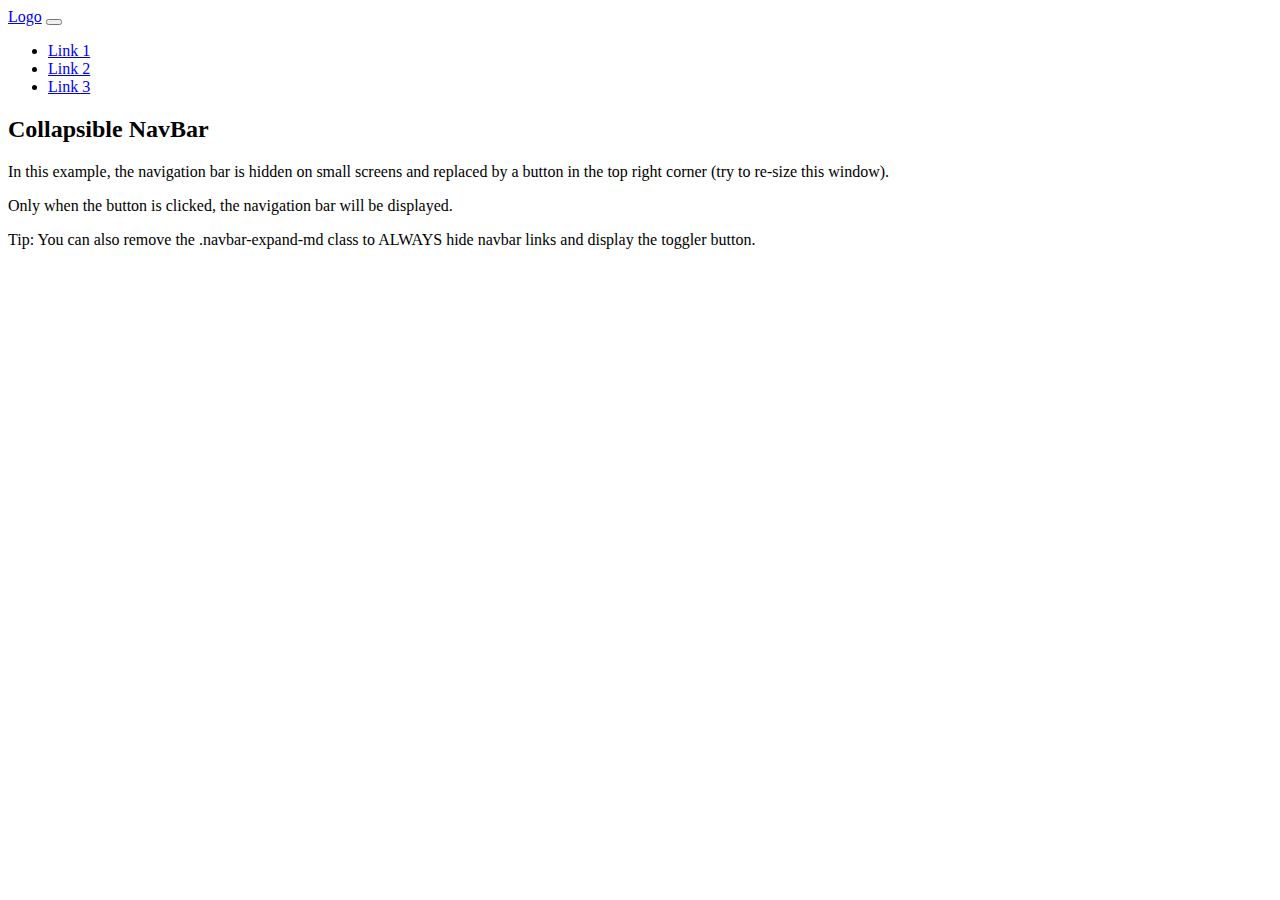
==== index.html @ dad1e5c4 "Add files via upload" ====
<!DOCTYPE html>
<html lang="en">
<head>
  <meta charset="UTF-8">
  <meta http-equiv="X-UA-Compatible" content="IE=edge">
  <meta name="viewport" content="width=device-width, initial-scale=1.0">
  <title>Collapsible NavBar</title>
  <link href="https://cdn.jsdelivr.net/npm/bootstrap@5.3.0-alpha3/dist/css/bootstrap.min.css" rel="stylesheet" integrity="sha384-KK94CHFLLe+nY2dmCWGMq91rCGa5gtU4mk92HdvYe+M/SXH301p5ILy+dN9+nJOZ" crossorigin="anonymous">
  <script src="https://cdn.jsdelivr.net/npm/bootstrap@5.3.0-alpha3/dist/js/bootstrap.bundle.min.js" integrity="sha384-ENjdO4Dr2bkBIFxQpeoTz1HIcje39Wm4jDKdf19U8gI4ddQ3GYNS7NTKfAdVQSZe" crossorigin="anonymous"></script>
</head>
<body>
  <nav class="navbar navbar-expand-sm bg-dark navbar-dark" data-bs-toggle="collapse" data-bs-target="#collapsibleNavbar">
    <div class="container-fluid">
      <a href="#" class="navbar-brand">Logo</a>
      <button class="navbar-toggler">
        <span class="navbar-toggler-icon"></span>
      </button>
      <div class="collapse navbar-collapse" id="collapsibleNavbar">
        <ul class="navbar-nav">
          <li class="nav-item">
            <a href="#" class="nav-link">Link 1</a>
          </li>
          <li class="nav-item">
            <a href="#" class="nav-link">Link 2</a>
          </li>
          <li class="nav-item">
            <a href="#" class="nav-link">Link 3</a>
          </li>
        </ul>
      </div>
    </div>
  </nav>
  <div class="container-fluid mt-4">
    <h2>Collapsible NavBar</h2>
    <p>In this example, the navigation bar is hidden on small screens and replaced by a button in the top right corner (try to re-size this window).</p>
    <p>Only when the button is clicked, the navigation bar will be displayed.</p>
    <p>Tip: You can also remove the .navbar-expand-md class to ALWAYS hide navbar links and display the toggler button.</p>
  </div>
</body>
</html>
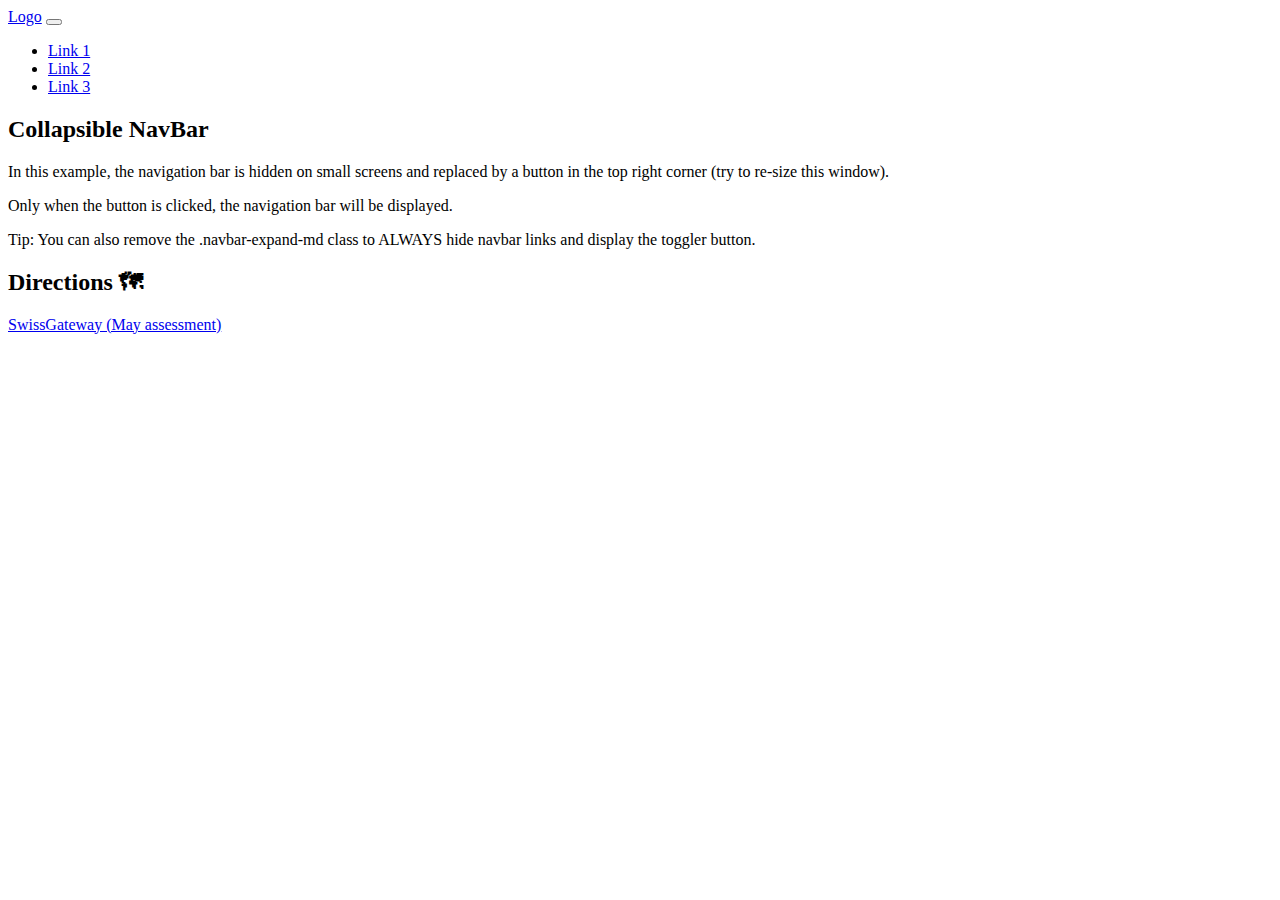
==== commit 62c33ec7: "Adding links to other pages index.html" ====
--- a/index.html
+++ b/index.html
@@ -9,10 +9,10 @@
   <script src="https://cdn.jsdelivr.net/npm/bootstrap@5.3.0-alpha3/dist/js/bootstrap.bundle.min.js" integrity="sha384-ENjdO4Dr2bkBIFxQpeoTz1HIcje39Wm4jDKdf19U8gI4ddQ3GYNS7NTKfAdVQSZe" crossorigin="anonymous"></script>
 </head>
 <body>
-  <nav class="navbar navbar-expand-sm bg-dark navbar-dark" data-bs-toggle="collapse" data-bs-target="#collapsibleNavbar">
+  <nav class="navbar navbar-expand-sm bg-dark navbar-dark">
     <div class="container-fluid">
       <a href="#" class="navbar-brand">Logo</a>
-      <button class="navbar-toggler">
+      <button class="navbar-toggler" type="button" data-bs-toggle="collapse" data-bs-target="#collapsibleNavbar">
         <span class="navbar-toggler-icon"></span>
       </button>
       <div class="collapse navbar-collapse" id="collapsibleNavbar">
@@ -36,5 +36,9 @@
     <p>Only when the button is clicked, the navigation bar will be displayed.</p>
     <p>Tip: You can also remove the .navbar-expand-md class to ALWAYS hide navbar links and display the toggler button.</p>
   </div>
+  <div class="container-fluid mt-4">
+    <h2>Directions 🗺</h2>
+    <a href="https://khainghninsan-sara.github.io/school-webdev-projects/swiss-gateway.html">SwissGateway (May assessment)</a>
+  </div>
 </body>
-</html>+</html>
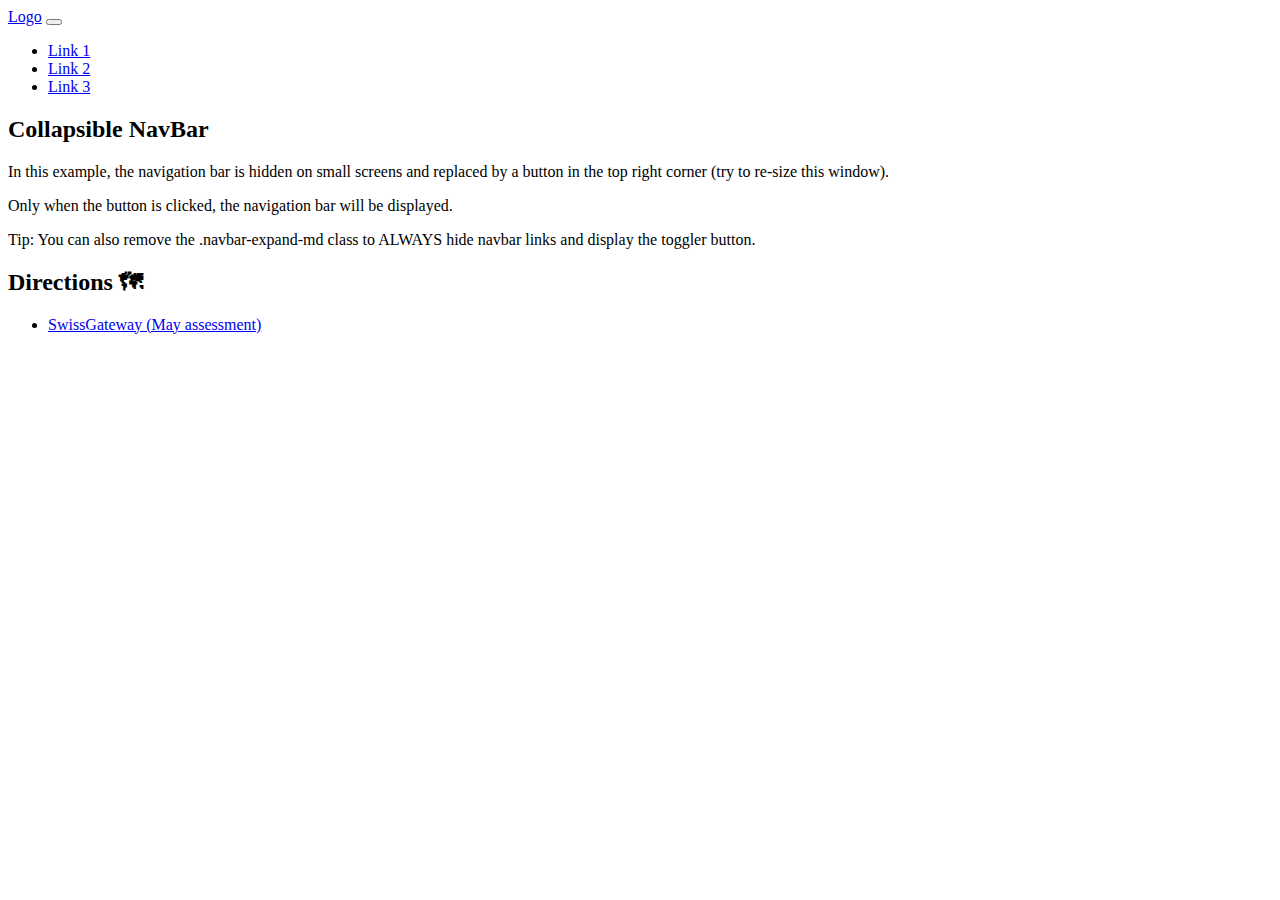
==== commit de83e920: "Update index.html" ====
--- a/index.html
+++ b/index.html
@@ -38,7 +38,11 @@
   </div>
   <div class="container-fluid mt-4">
     <h2>Directions 🗺</h2>
-    <a href="https://khainghninsan-sara.github.io/school-webdev-projects/swiss-gateway.html">SwissGateway (May assessment)</a>
+    <ul>
+      <li>
+        <a href="https://khainghninsan-sara.github.io/school-webdev-projects/swiss-gateway.html">SwissGateway (May assessment)</a>
+      </li>
+    </ul>
   </div>
 </body>
 </html>
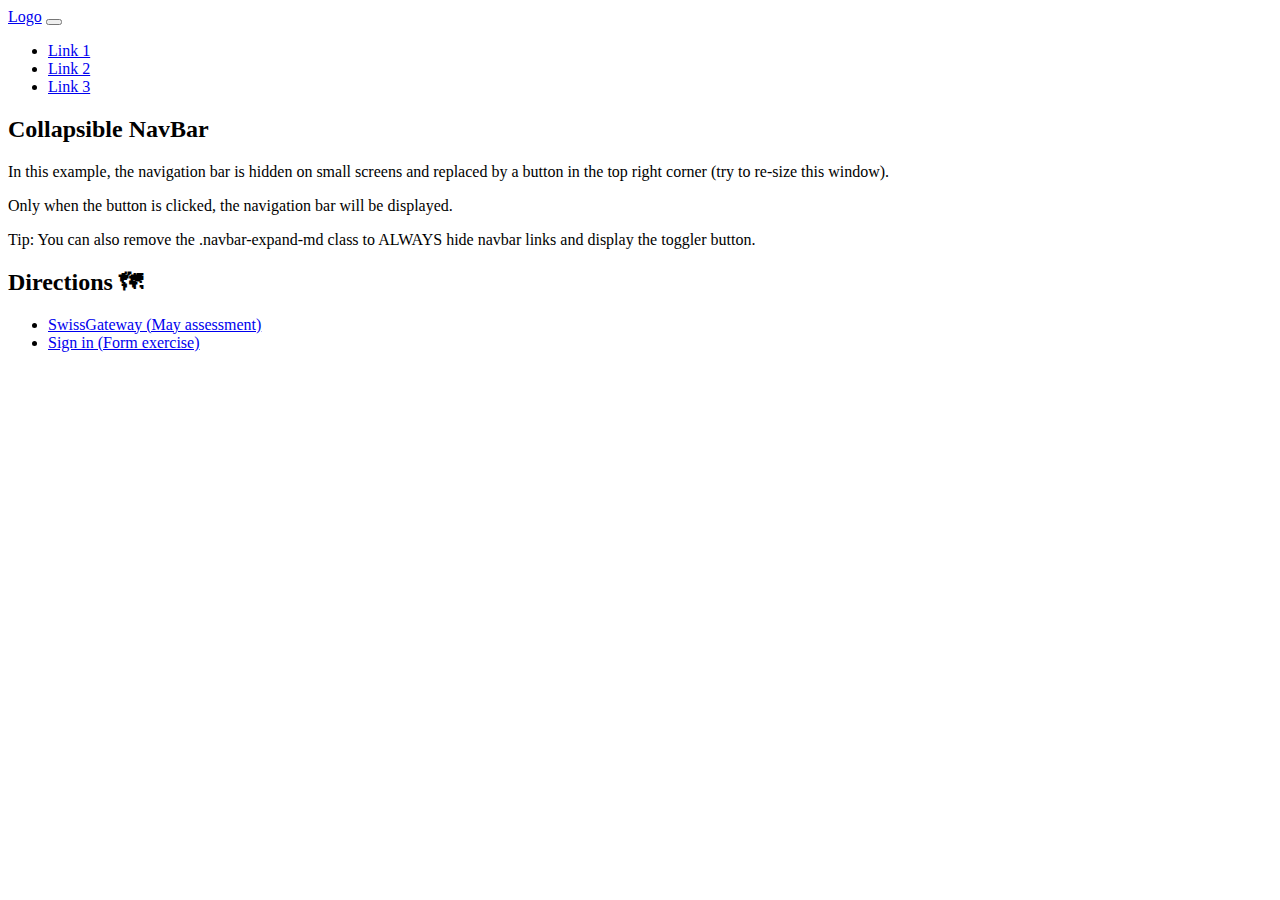
==== commit d53776f9: "update form ex index.html" ====
--- a/index.html
+++ b/index.html
@@ -42,6 +42,9 @@
       <li>
         <a href="https://khainghninsan-sara.github.io/school-webdev-projects/swiss-gateway.html">SwissGateway (May assessment)</a>
       </li>
+      <li>
+        <a href="https://khainghninsan-sara.github.io/school-webdev-projects/form-ex-sign-in.html">Sign in (Form exercise)</a>
+      </li>
     </ul>
   </div>
 </body>
